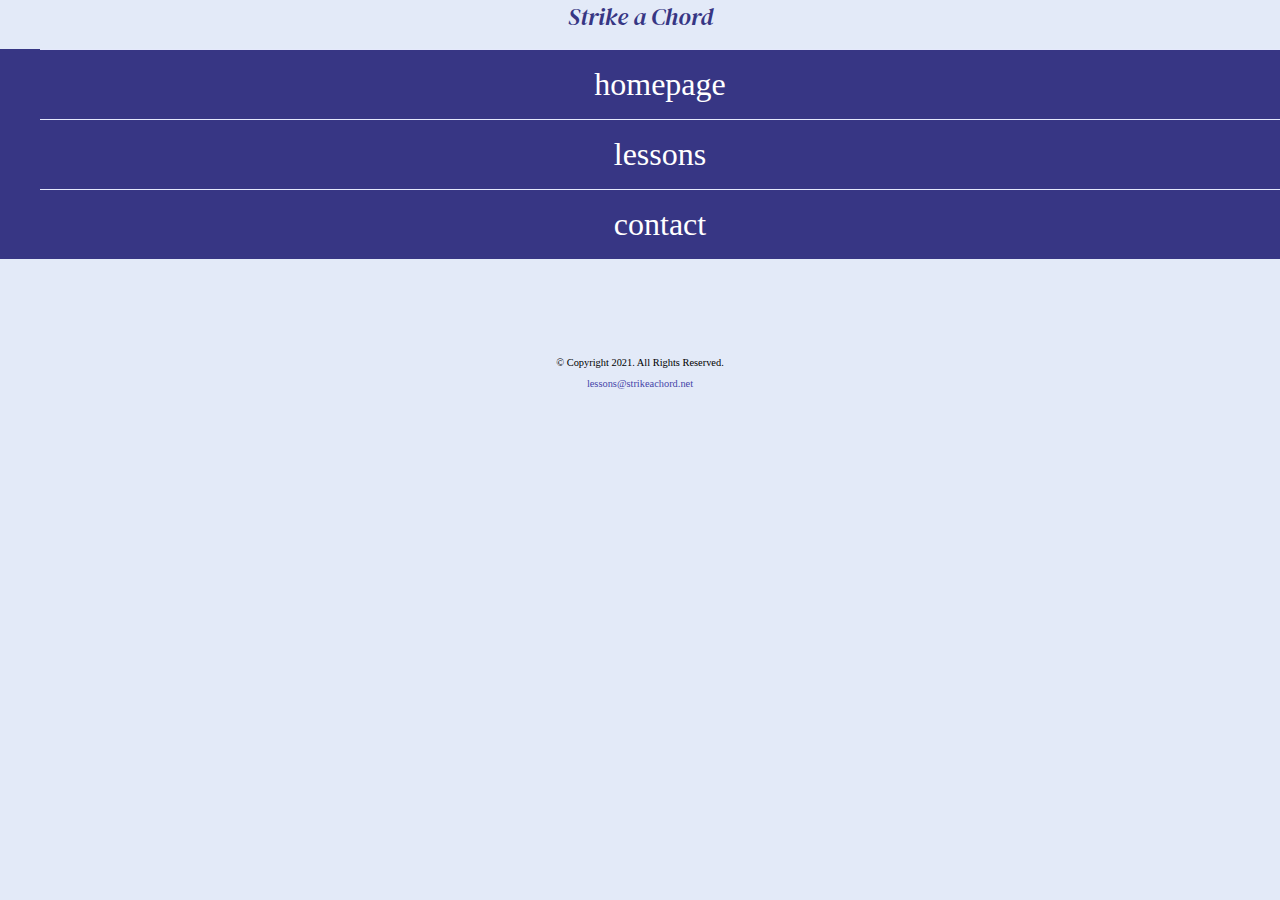
==== Lab-3/lab 1/index.html @ 5ba77c65 "post" ====
<!DOCTYPE html>
   <!--Joseph Sutton
        Webpage Template
        02/12/24
    -->
     <html lang="en">
     <meta charset="utf-8">
     <link rel="stylesheet" href="css/styles.css">
            
        <title>Strike A Chord homepage</title>
            
        <body>
        
        <header>
           <!---The header is used to help organize the page and should be static-->
            <h1><span class="tab-desk" &#9836;></span> Strike a Chord</h1>
            <meta name="viewport" content="width=device-width, initial-scale=1.0">
            <link rel="preconnect" href="https://fonts.googleapis.com">
            <link rel="preconnect" href="https://fonts.gstatic.com" crossorigin>
            <link href="https://fonts.googleapis.com/css2?family=B612:ital,wght@0,400;0,700;1,400;1,700&family=Crimson+Text:ital,wght@0,400;0,600;0,700;1,400;1,600;1,700&family=DM+Serif+Display:ital@1&display=swap" rel="stylesheet">
        </header>

        <nav>
            <!---The nav is used to help keep the site map in order the page and should be static-->
            <ul>
                <li><a href="index.html"> homepage </a></li>
                <li><a href="lessons.html"> lessons </a> </li>
                <li><a href="contact.html"> contact </a> </li>

            </ul>
            

           
            
                

        

        </nav>
        
        <main>
            <!---Use the main area to add the main content to the webpage-->
            <div>
                <p>
                    <!-- Hero Image -->
                    <div id="hero" class="tab-desk">
                        <img src="images/music-notes.png" alt="colorful music notes">
                     </div>
            </div>
        </main>

        <footer>
            <p>&copy; Copyright 2021. All Rights Reserved.</p>
            
            <p><a>lessons@strikeachord.net</a></p>
        </footer>
---- Lab-3/lab 1/css/styles.css ----
/* 
author: Jospeh Sutton
date: 04/03/24
file name: Styles.css
*/

/*
 CSS Reset
*/

body, header, nav, main, footer, img, h1 {
    Margin: 0;
    padding: 0;
    border: 0;
}

/* 
style rule for body and image
*/

body {
    background-color: #e3eaf8;
}
 
/* 
style rule for image
*/

img {
    max-width: 100%;
    display: block;
}

/*
Style rules for mobile veiwport
*/

/*
Hide tab-desk class
*/

.tab-desk {
    display: none;
}

/* 
style rule for header content
*/

header h1 {
      text-align: center;
      font-size: 1.5em; 
      font-style:italic;
      color: #373684;
      font-family: "DM Serif Display", serif;
      font-weight: 400;
      
}

/*
Style rules for navigation area
*/
nav{
  background-color: #373684;
}

nav ul {
  list-style-type: none;
  text-align: center;
}

nav li {
  display: block;
  font-size: 2em;
  border-top: 1px solid #e5e9fc;
}

nav li a {
  display: block;
  color: #fff;
  text-align: center;
  padding: 0.5em 1em;
  text-decoration: none;

}

/* 
style rules for main content
*/

Main {
    padding: 2%; 
    background color: #e5e9fc;
    overflow: auto;
    font-family: Verdana, Arial, sans-serif;
}

main p {
    font-size: 1.25em;
}

.action {
    font-size: 1.25em;
    color: #373684;
    font-weight: bold;
}

#piano, #guitar, #violin {
    margin: 0 2%;
}

#info  {
    clear: left;
    background-color: #c0caf7;
    padding: 1% 2%;
}

#info ul {
    left: 10%;
}

.round {
    border-radius: 8px;
}

#contact  {
     text-align: center;
 }
    
#contact a {
    color: #4645a8;
    text-decoration: none;
    font-weight: bold;
}

.tel-link {     
    background-color: #373684;     
    padding: 2%;     
    margin: 0 auto;     
    width: 80%;     
    text-align: center;     
    border-radius: 5px;
}

.tel-link {     
    color: #fff;     
    text-decoration: none;     
    font-size: 1.5em;     
    display: block;
}

.map  {
    border: 5px solid #373684;
    width: 95%;
    height: 50%;
}

/* 
Style rules for footer content 
*/

footer  {
    text-align: center;
    font-size: 0.65em;
    clear: left;
}
footer a {
    color: #4645a8;
    text-decoration: none;
}
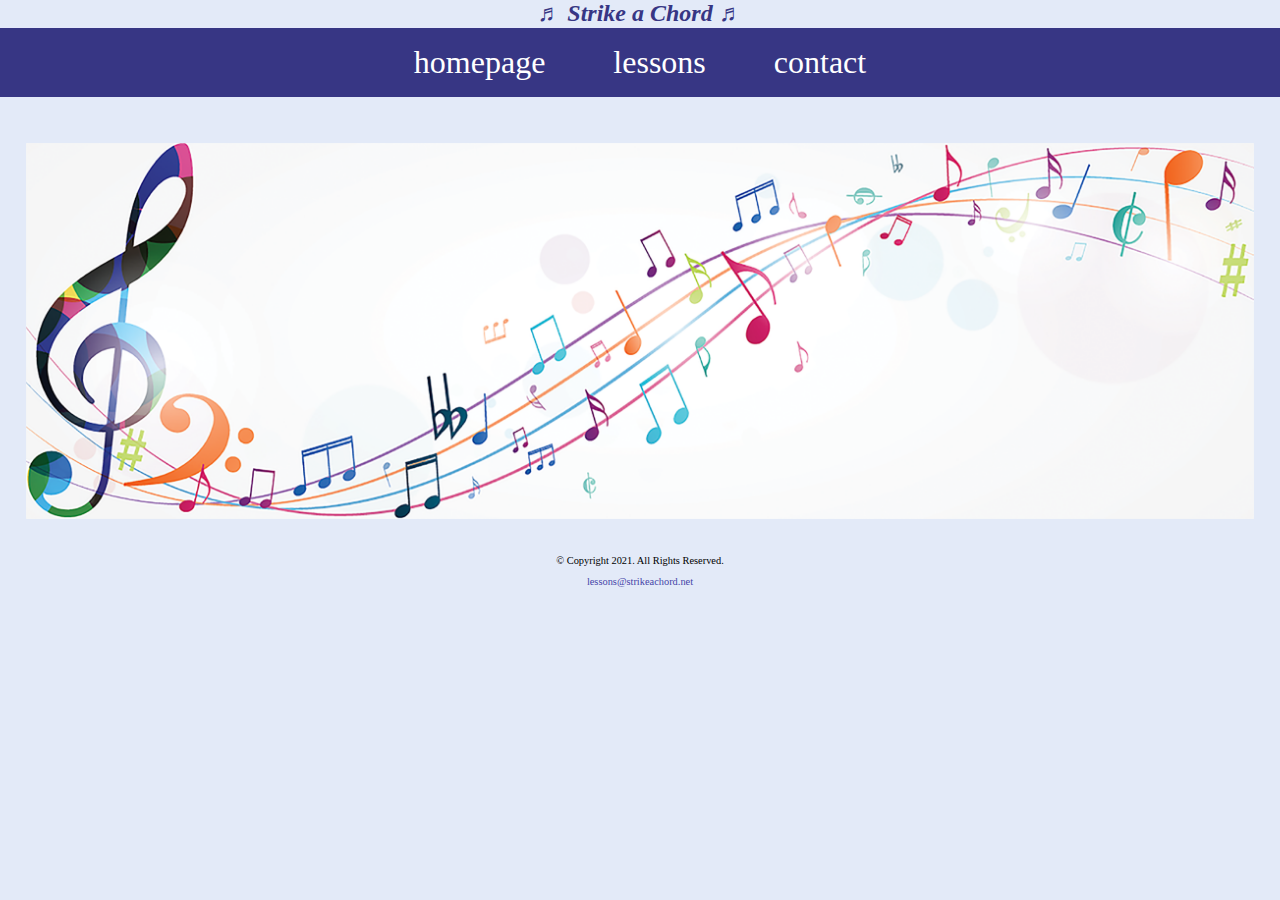
==== commit ef659732: "commit" ====
--- a/Lab-3/lab 1/index.html
+++ b/Lab-3/lab 1/index.html
@@ -6,6 +6,11 @@
      <html lang="en">
      <meta charset="utf-8">
      <link rel="stylesheet" href="css/styles.css">
+     <meta name="viewport" content="width=device-width, initial-scale=1.0">
+     <link rel="preconnect" href="https://fonts.googleapis.com">
+     <link rel="preconnect" href="https://fonts.gstatic.com" crossorigin>
+     <link href="https://fonts.googleapis.com/css2?family=DM+Serif+Display:ital@1&family=Roboto:ital,wght@0,100;0,300;0,400;0,500;0,700;0,900;1,100;1,300;1,400;1,500;1,700;1,900&display=swap" rel="stylesheet">
+
             
         <title>Strike A Chord homepage</title>
             
@@ -13,11 +18,7 @@
         
         <header>
            <!---The header is used to help organize the page and should be static-->
-            <h1><span class="tab-desk" &#9836;></span> Strike a Chord</h1>
-            <meta name="viewport" content="width=device-width, initial-scale=1.0">
-            <link rel="preconnect" href="https://fonts.googleapis.com">
-            <link rel="preconnect" href="https://fonts.gstatic.com" crossorigin>
-            <link href="https://fonts.googleapis.com/css2?family=B612:ital,wght@0,400;0,700;1,400;1,700&family=Crimson+Text:ital,wght@0,400;0,600;0,700;1,400;1,600;1,700&family=DM+Serif+Display:ital@1&display=swap" rel="stylesheet">
+            <h1>&#9836; Strike a Chord &#9836;</h1>
         </header>
 
         <nav>
@@ -43,7 +44,7 @@
             <div>
                 <p>
                     <!-- Hero Image -->
-                    <div id="hero" class="tab-desk">
+                    <div id="hero">
                         <img src="images/music-notes.png" alt="colorful music notes">
                      </div>
             </div>
--- a/Lab-3/lab 1/css/styles.css
+++ b/Lab-3/lab 1/css/styles.css
@@ -8,7 +8,7 @@
  CSS Reset
 */
 
-body, header, nav, main, footer, img, h1 {
+body, header, nav, main, footer, img, h1, ul {
     Margin: 0;
     padding: 0;
     border: 0;
@@ -32,15 +32,15 @@
 }
 
 /*
-Style rules for mobile veiwport
-*/
-
-/*
-Hide tab-desk class
-*/
-
-.tab-desk {
-    display: none;
+style rules for mobile viewpoint
+*/
+
+/*
+hide tab-desk class
+*/
+
+.tab-desk{
+    display:none;
 }
 
 /* 
@@ -52,9 +52,6 @@
       font-size: 1.5em; 
       font-style:italic;
       color: #373684;
-      font-family: "DM Serif Display", serif;
-      font-weight: 400;
-      
 }
 
 /*
@@ -67,12 +64,13 @@
 nav ul {
   list-style-type: none;
   text-align: center;
+  display: block;
+  border-top: 1px solid #e5e9fc;
 }
 
 nav li {
-  display: block;
+  display: inline-block;
   font-size: 2em;
-  border-top: 1px solid #e5e9fc;
 }
 
 nav li a {
@@ -116,16 +114,18 @@
 }
 
 #info ul {
-    left: 10%;
+    margin-left: 10%;
 }
 
 .round {
     border-radius: 8px;
 }
 
-#contact  {
+#contact .email-link {
      text-align: center;
- }
+     width: 95%;
+     height: 50%;
+    }
     
 #contact a {
     color: #4645a8;
@@ -142,7 +142,7 @@
     border-radius: 5px;
 }
 
-.tel-link {     
+.tel-link a {     
     color: #fff;     
     text-decoration: none;     
     font-size: 1.5em;     
@@ -151,8 +151,6 @@
 
 .map  {
     border: 5px solid #373684;
-    width: 95%;
-    height: 50%;
 }
 
 /* 
@@ -167,4 +165,85 @@
 footer a {
     color: #4645a8;
     text-decoration: none;
-}+}
+
+
+/* style rules for fonts */
+.roboto-thin {
+    font-family: "Roboto", sans-serif;
+    font-weight: 100;
+    font-style: normal;
+  }
+  
+  .roboto-light {
+    font-family: "Roboto", sans-serif;
+    font-weight: 300;
+    font-style: normal;
+  }
+  
+  .roboto-regular {
+    font-family: "Roboto", sans-serif;
+    font-weight: 400;
+    font-style: normal;
+  }
+  
+  .roboto-medium {
+    font-family: "Roboto", sans-serif;
+    font-weight: 500;
+    font-style: normal;
+  }
+  
+  .roboto-bold {
+    font-family: "Roboto", sans-serif;
+    font-weight: 700;
+    font-style: normal;
+  }
+  
+  .roboto-black {
+    font-family: "Roboto", sans-serif;
+    font-weight: 900;
+    font-style: normal;
+  }
+  
+  .roboto-thin-italic {
+    font-family: "Roboto", sans-serif;
+    font-weight: 100;
+    font-style: italic;
+  }
+  
+  .roboto-light-italic {
+    font-family: "Roboto", sans-serif;
+    font-weight: 300;
+    font-style: italic;
+  }
+  
+  .roboto-regular-italic {
+    font-family: "Roboto", sans-serif;
+    font-weight: 400;
+    font-style: italic;
+  }
+  
+  .roboto-medium-italic {
+    font-family: "Roboto", sans-serif;
+    font-weight: 500;
+    font-style: italic;
+  }
+  
+  .roboto-bold-italic {
+    font-family: "Roboto", sans-serif;
+    font-weight: 700;
+    font-style: italic;
+  }
+  
+  .roboto-black-italic {
+    font-family: "Roboto", sans-serif;
+    font-weight: 900;
+    font-style: italic;
+  }
+  
+  .dm-serif-display-regular-italic {
+    font-family: "DM Serif Display", serif;
+    font-weight: 400;
+    font-style: italic;
+  }
+  